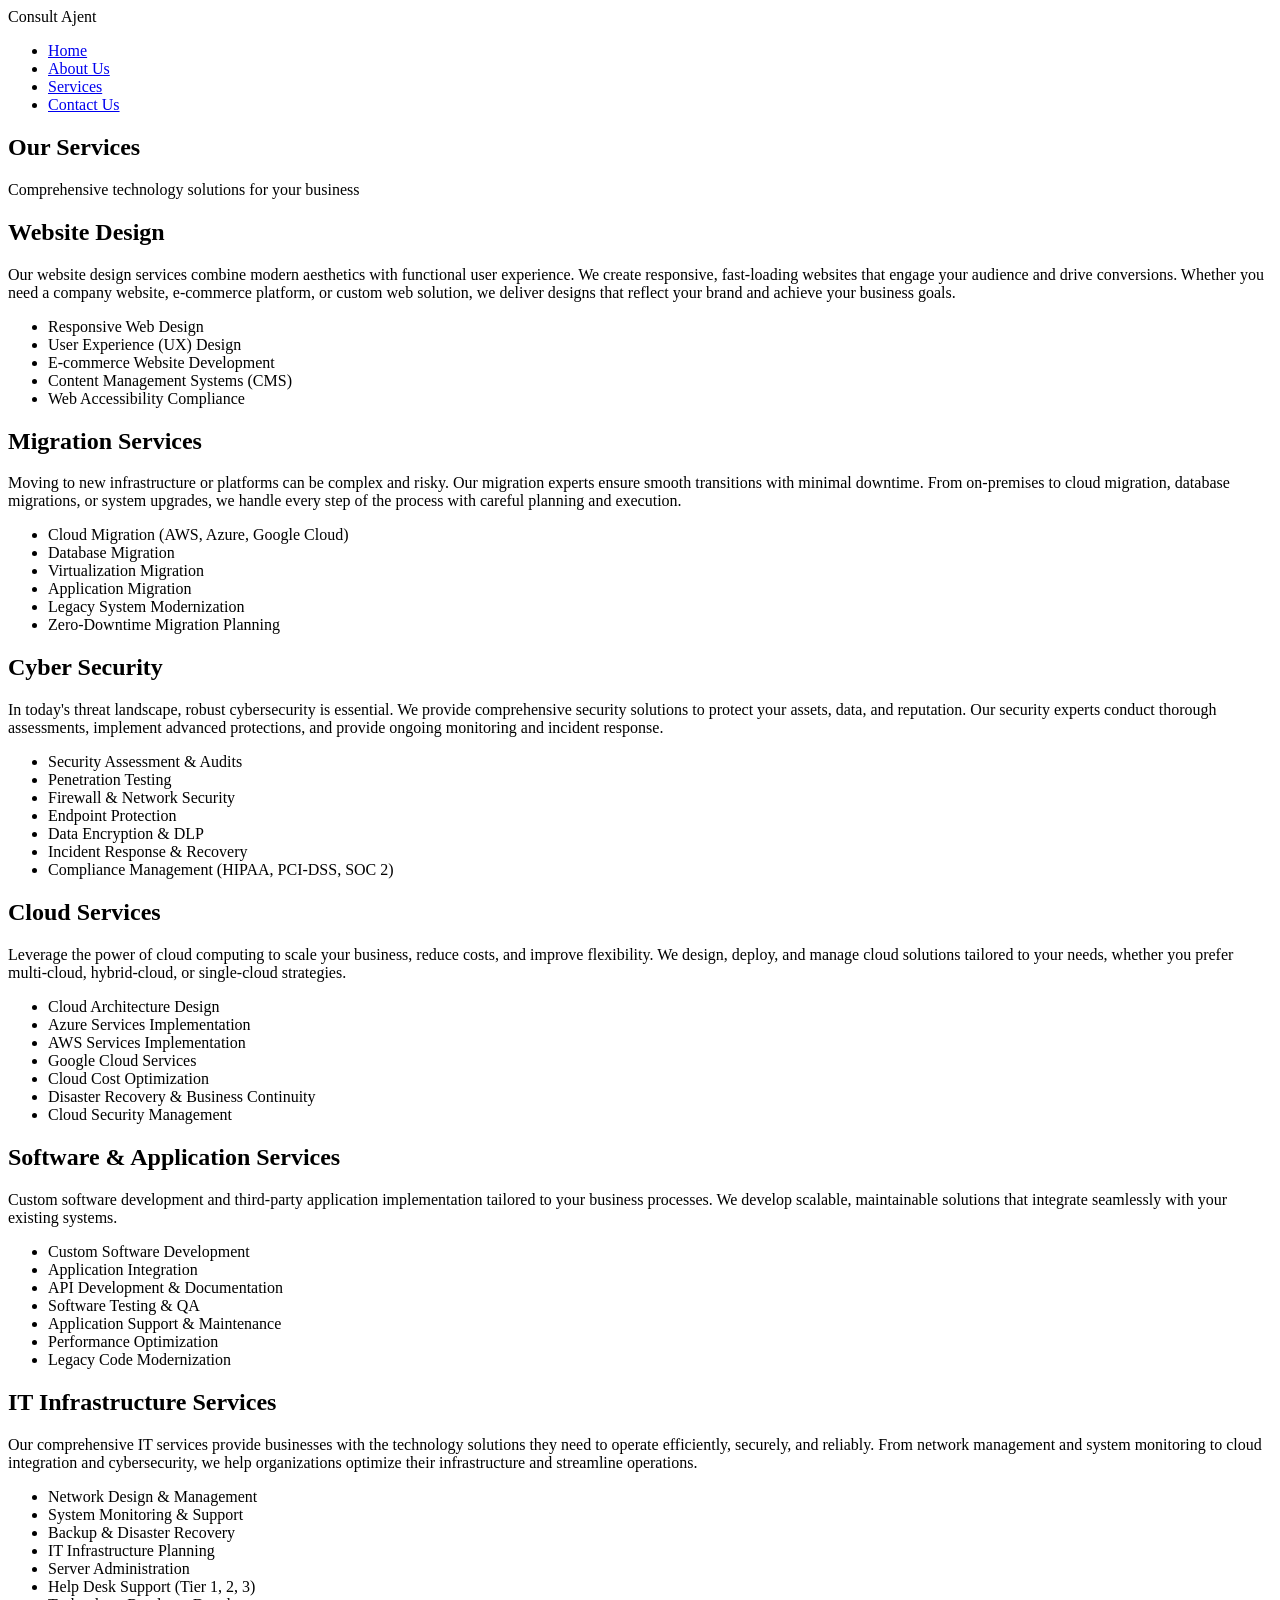
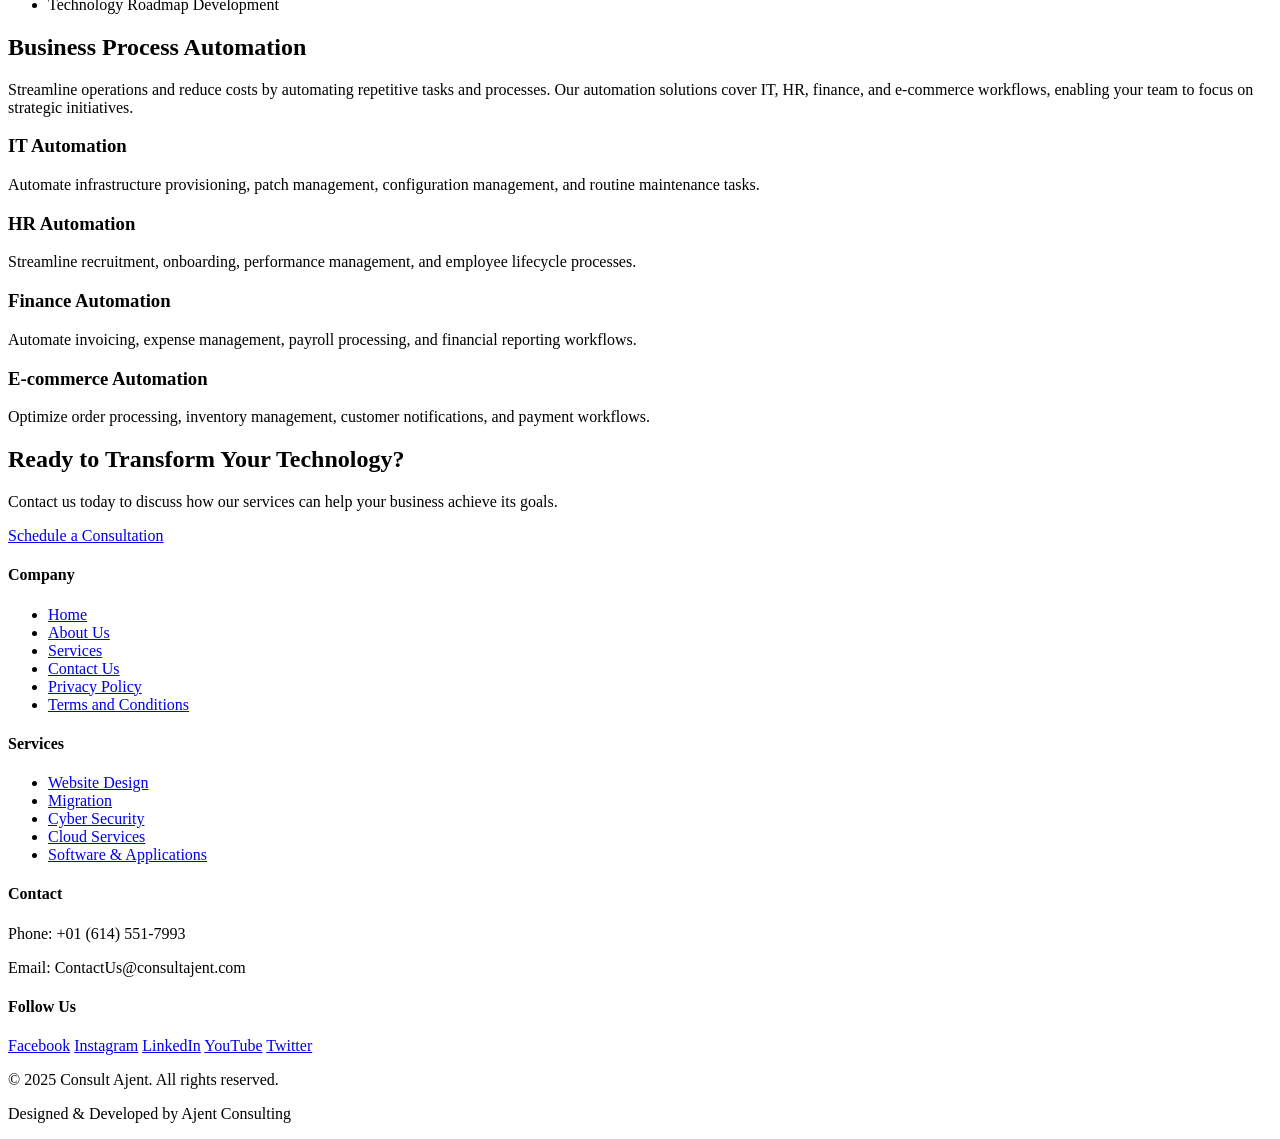
==== public/pages/services.html @ 10ab54a6 "claude notes" ====
<!DOCTYPE html>
<html lang="en">
<head>
    <meta charset="UTF-8">
    <meta name="viewport" content="width=device-width, initial-scale=1.0">
    <meta name="description" content="Services - Consult Ajent offers IT consulting, automation, cloud services, and more">
    <title>Services - Consult Ajent</title>
    <link rel="stylesheet" href="/css/main.css">
</head>
<body>
    <!-- Navigation -->
    <nav class="navbar">
        <div class="container">
            <div class="logo">Consult Ajent</div>
            <ul class="nav-menu">
                <li><a href="/">Home</a></li>
                <li><a href="/pages/about.html">About Us</a></li>
                <li><a href="/pages/services.html">Services</a></li>
                <li><a href="/pages/contact.html">Contact Us</a></li>
            </ul>
            <div class="hamburger">
                <span></span>
                <span></span>
                <span></span>
            </div>
        </div>
    </nav>

    <!-- Page Header -->
    <section class="page-header">
        <div class="container">
            <h1>Our Services</h1>
            <p>Comprehensive technology solutions for your business</p>
        </div>
    </section>

    <!-- Services List -->
    <section class="content-section">
        <div class="container">
            <div class="services-list">
                
                <div id="website-design" class="service-section">
                    <h2>Website Design</h2>
                    <p>Our website design services combine modern aesthetics with functional user experience. We create responsive, fast-loading websites that engage your audience and drive conversions. Whether you need a company website, e-commerce platform, or custom web solution, we deliver designs that reflect your brand and achieve your business goals.</p>
                    <ul>
                        <li>Responsive Web Design</li>
                        <li>User Experience (UX) Design</li>
                        <li>E-commerce Website Development</li>
                        <li>Content Management Systems (CMS)</li>
                        <li>Web Accessibility Compliance</li>
                    </ul>
                </div>

                <div id="migration" class="service-section">
                    <h2>Migration Services</h2>
                    <p>Moving to new infrastructure or platforms can be complex and risky. Our migration experts ensure smooth transitions with minimal downtime. From on-premises to cloud migration, database migrations, or system upgrades, we handle every step of the process with careful planning and execution.</p>
                    <ul>
                        <li>Cloud Migration (AWS, Azure, Google Cloud)</li>
                        <li>Database Migration</li>
                        <li>Virtualization Migration</li>
                        <li>Application Migration</li>
                        <li>Legacy System Modernization</li>
                        <li>Zero-Downtime Migration Planning</li>
                    </ul>
                </div>

                <div id="cybersecurity" class="service-section">
                    <h2>Cyber Security</h2>
                    <p>In today's threat landscape, robust cybersecurity is essential. We provide comprehensive security solutions to protect your assets, data, and reputation. Our security experts conduct thorough assessments, implement advanced protections, and provide ongoing monitoring and incident response.</p>
                    <ul>
                        <li>Security Assessment & Audits</li>
                        <li>Penetration Testing</li>
                        <li>Firewall & Network Security</li>
                        <li>Endpoint Protection</li>
                        <li>Data Encryption & DLP</li>
                        <li>Incident Response & Recovery</li>
                        <li>Compliance Management (HIPAA, PCI-DSS, SOC 2)</li>
                    </ul>
                </div>

                <div id="cloud" class="service-section">
                    <h2>Cloud Services</h2>
                    <p>Leverage the power of cloud computing to scale your business, reduce costs, and improve flexibility. We design, deploy, and manage cloud solutions tailored to your needs, whether you prefer multi-cloud, hybrid-cloud, or single-cloud strategies.</p>
                    <ul>
                        <li>Cloud Architecture Design</li>
                        <li>Azure Services Implementation</li>
                        <li>AWS Services Implementation</li>
                        <li>Google Cloud Services</li>
                        <li>Cloud Cost Optimization</li>
                        <li>Disaster Recovery & Business Continuity</li>
                        <li>Cloud Security Management</li>
                    </ul>
                </div>

                <div id="software" class="service-section">
                    <h2>Software & Application Services</h2>
                    <p>Custom software development and third-party application implementation tailored to your business processes. We develop scalable, maintainable solutions that integrate seamlessly with your existing systems.</p>
                    <ul>
                        <li>Custom Software Development</li>
                        <li>Application Integration</li>
                        <li>API Development & Documentation</li>
                        <li>Software Testing & QA</li>
                        <li>Application Support & Maintenance</li>
                        <li>Performance Optimization</li>
                        <li>Legacy Code Modernization</li>
                    </ul>
                </div>

            </div>
        </div>
    </section>

    <!-- IT Services Detail -->
    <section class="content-section alt">
        <div class="container">
            <h2>IT Infrastructure Services</h2>
            <p>Our comprehensive IT services provide businesses with the technology solutions they need to operate efficiently, securely, and reliably. From network management and system monitoring to cloud integration and cybersecurity, we help organizations optimize their infrastructure and streamline operations.</p>
            <ul>
                <li>Network Design & Management</li>
                <li>System Monitoring & Support</li>
                <li>Backup & Disaster Recovery</li>
                <li>IT Infrastructure Planning</li>
                <li>Server Administration</li>
                <li>Help Desk Support (Tier 1, 2, 3)</li>
                <li>Technology Roadmap Development</li>
            </ul>
        </div>
    </section>

    <!-- Automation Services -->
    <section class="content-section">
        <div class="container">
            <h2>Business Process Automation</h2>
            <p>Streamline operations and reduce costs by automating repetitive tasks and processes. Our automation solutions cover IT, HR, finance, and e-commerce workflows, enabling your team to focus on strategic initiatives.</p>
            
            <div class="automation-services">
                <div class="auto-service">
                    <h3>IT Automation</h3>
                    <p>Automate infrastructure provisioning, patch management, configuration management, and routine maintenance tasks.</p>
                </div>
                <div class="auto-service">
                    <h3>HR Automation</h3>
                    <p>Streamline recruitment, onboarding, performance management, and employee lifecycle processes.</p>
                </div>
                <div class="auto-service">
                    <h3>Finance Automation</h3>
                    <p>Automate invoicing, expense management, payroll processing, and financial reporting workflows.</p>
                </div>
                <div class="auto-service">
                    <h3>E-commerce Automation</h3>
                    <p>Optimize order processing, inventory management, customer notifications, and payment workflows.</p>
                </div>
            </div>
        </div>
    </section>

    <!-- CTA -->
    <section class="cta">
        <div class="container">
            <h2>Ready to Transform Your Technology?</h2>
            <p>Contact us today to discuss how our services can help your business achieve its goals.</p>
            <a href="/pages/contact.html" class="btn btn-primary">Schedule a Consultation</a>
        </div>
    </section>

    <!-- Footer -->
    <footer class="footer">
        <div class="container">
            <div class="footer-grid">
                <div class="footer-column">
                    <h4>Company</h4>
                    <ul>
                        <li><a href="/">Home</a></li>
                        <li><a href="/pages/about.html">About Us</a></li>
                        <li><a href="/pages/services.html">Services</a></li>
                        <li><a href="/pages/contact.html">Contact Us</a></li>
                        <li><a href="/pages/privacy.html">Privacy Policy</a></li>
                        <li><a href="/pages/terms.html">Terms and Conditions</a></li>
                    </ul>
                </div>
                <div class="footer-column">
                    <h4>Services</h4>
                    <ul>
                        <li><a href="/pages/services.html#website-design">Website Design</a></li>
                        <li><a href="/pages/services.html#migration">Migration</a></li>
                        <li><a href="/pages/services.html#cybersecurity">Cyber Security</a></li>
                        <li><a href="/pages/services.html#cloud">Cloud Services</a></li>
                        <li><a href="/pages/services.html#software">Software & Applications</a></li>
                    </ul>
                </div>
                <div class="footer-column">
                    <h4>Contact</h4>
                    <p>Phone: +01 (614) 551-7993</p>
                    <p>Email: ContactUs@consultajent.com</p>
                    <h4>Follow Us</h4>
                    <div class="social-links">
                        <a href="https://facebook.com" target="_blank">Facebook</a>
                        <a href="https://instagram.com" target="_blank">Instagram</a>
                        <a href="https://linkedin.com" target="_blank">LinkedIn</a>
                        <a href="https://youtube.com" target="_blank">YouTube</a>
                        <a href="https://twitter.com" target="_blank">Twitter</a>
                    </div>
                </div>
            </div>
            <div class="footer-bottom">
                <p>&copy; 2025 Consult Ajent. All rights reserved.</p>
                <p>Designed & Developed by Ajent Consulting</p>
            </div>
        </div>
    </footer>

    <script src="/js/app.js"></script>
</body>
</html>
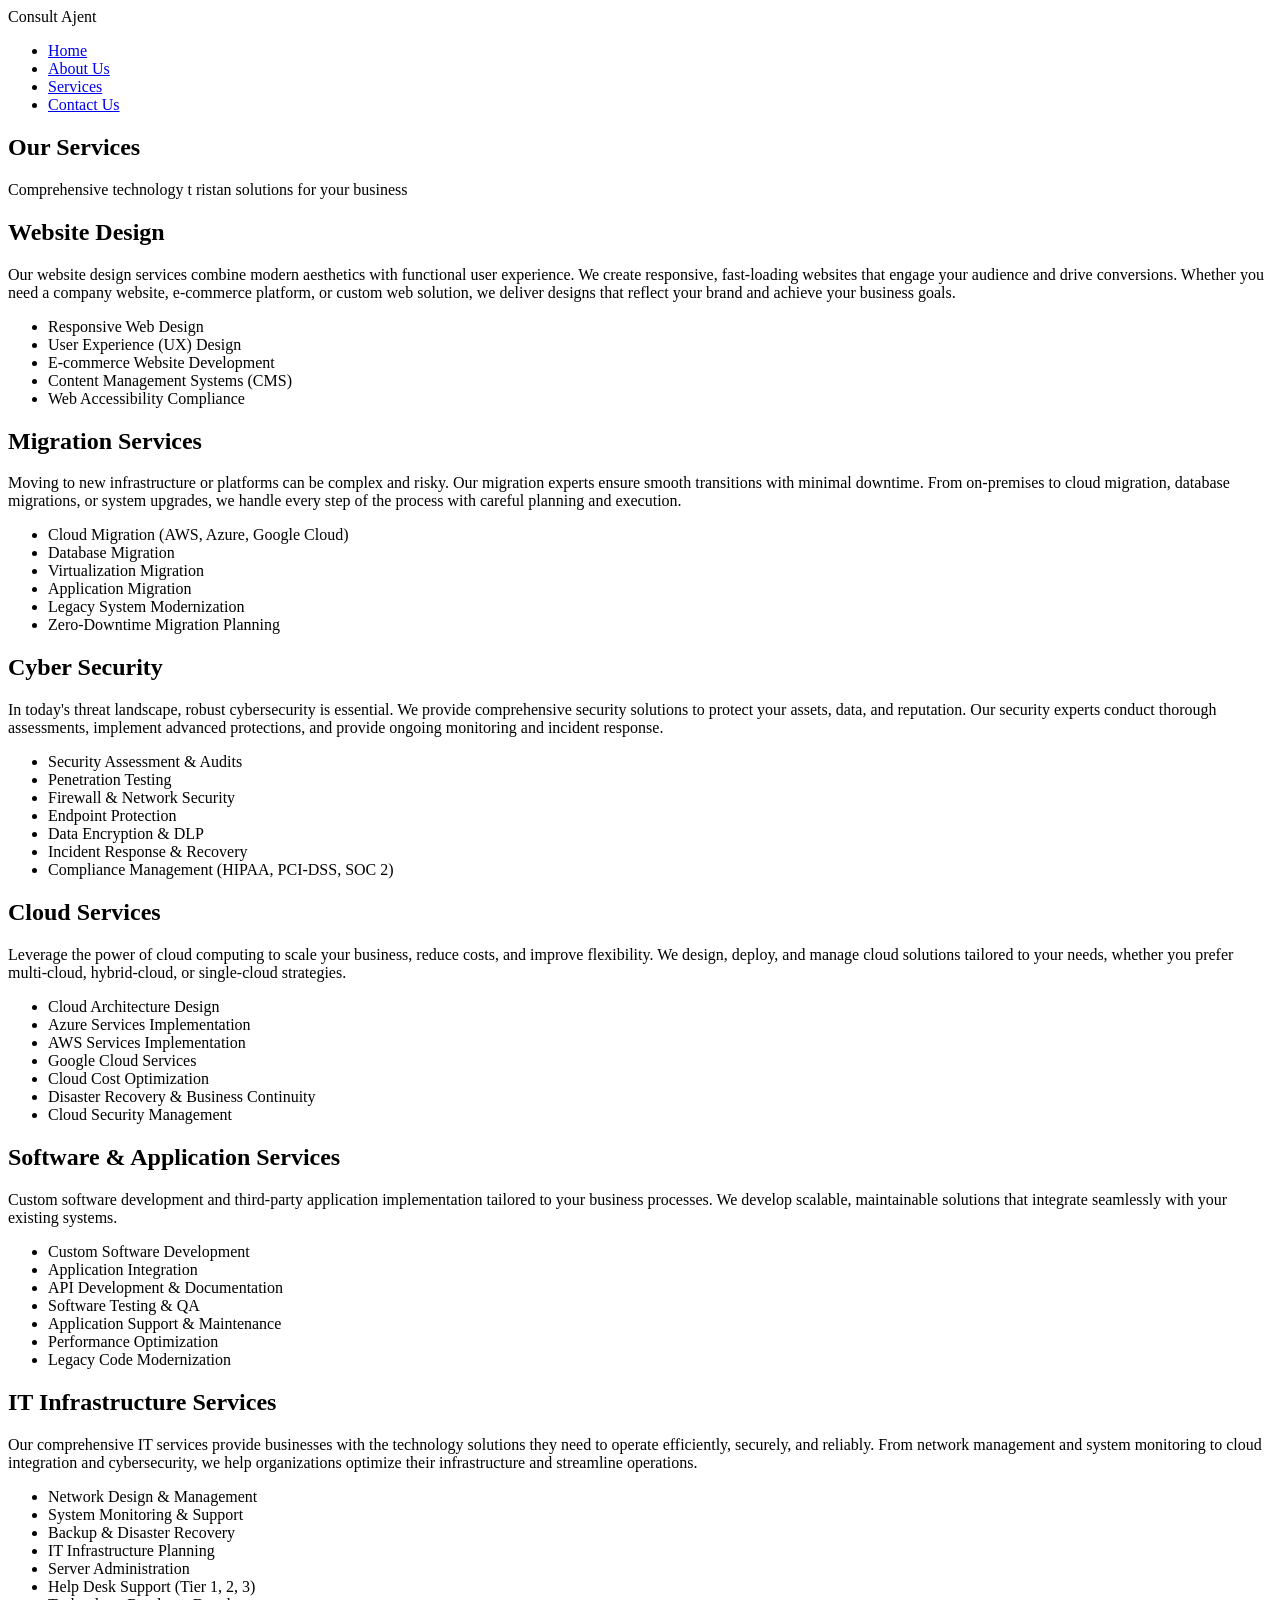
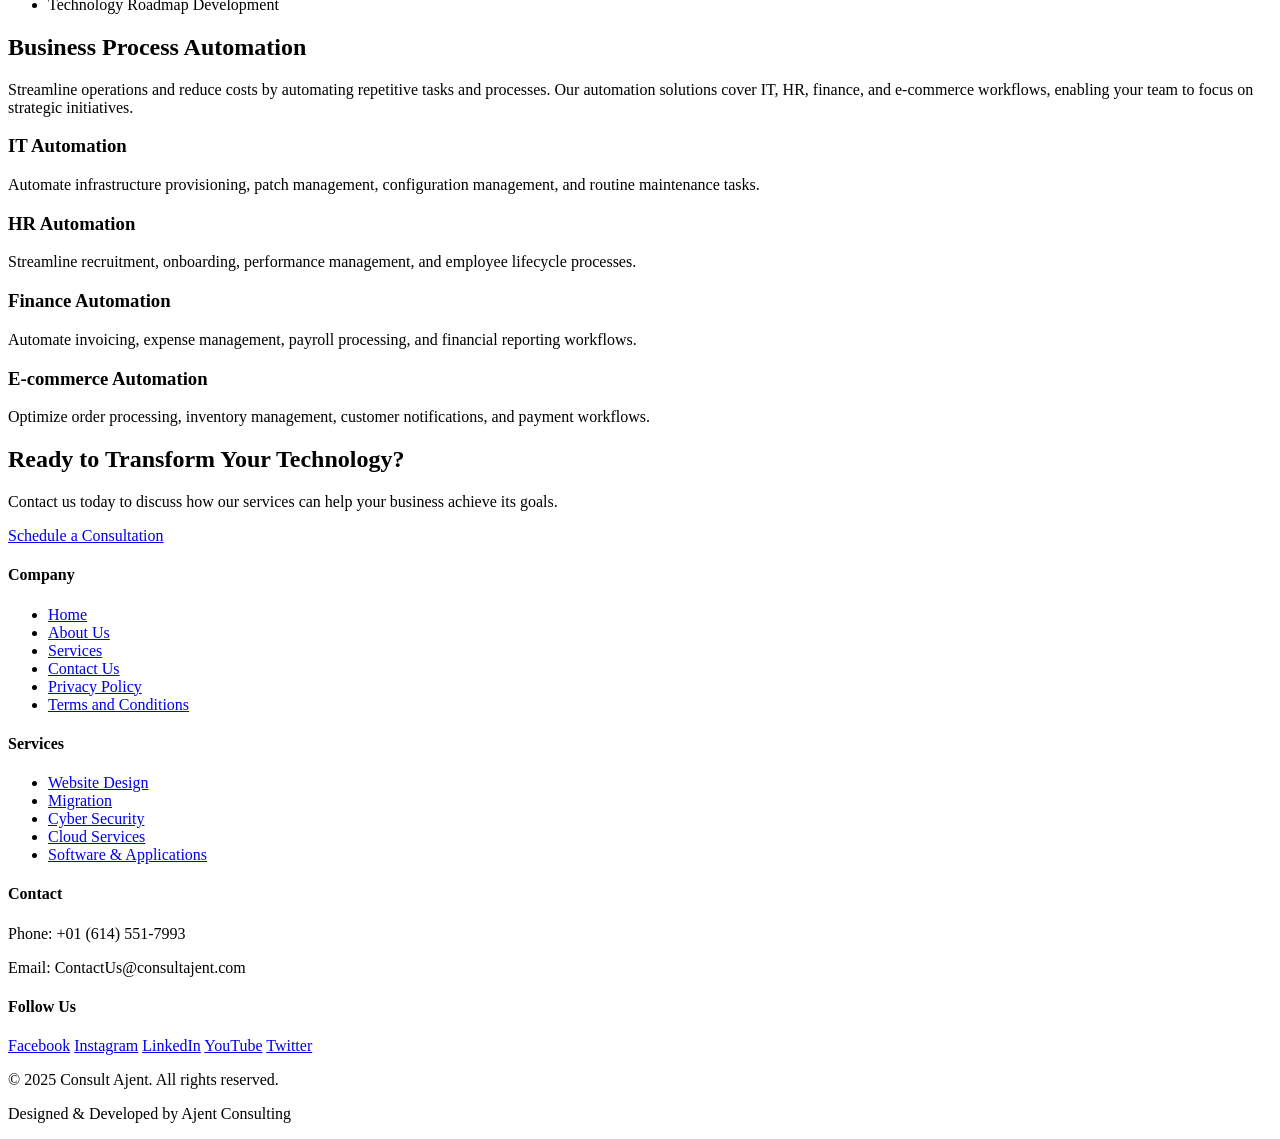
==== commit c5d192ba: "test" ====
--- a/public/pages/services.html
+++ b/public/pages/services.html
@@ -30,7 +30,7 @@
     <section class="page-header">
         <div class="container">
             <h1>Our Services</h1>
-            <p>Comprehensive technology solutions for your business</p>
+            <p>Comprehensive technology t ristan solutions for your business</p>
         </div>
     </section>
 
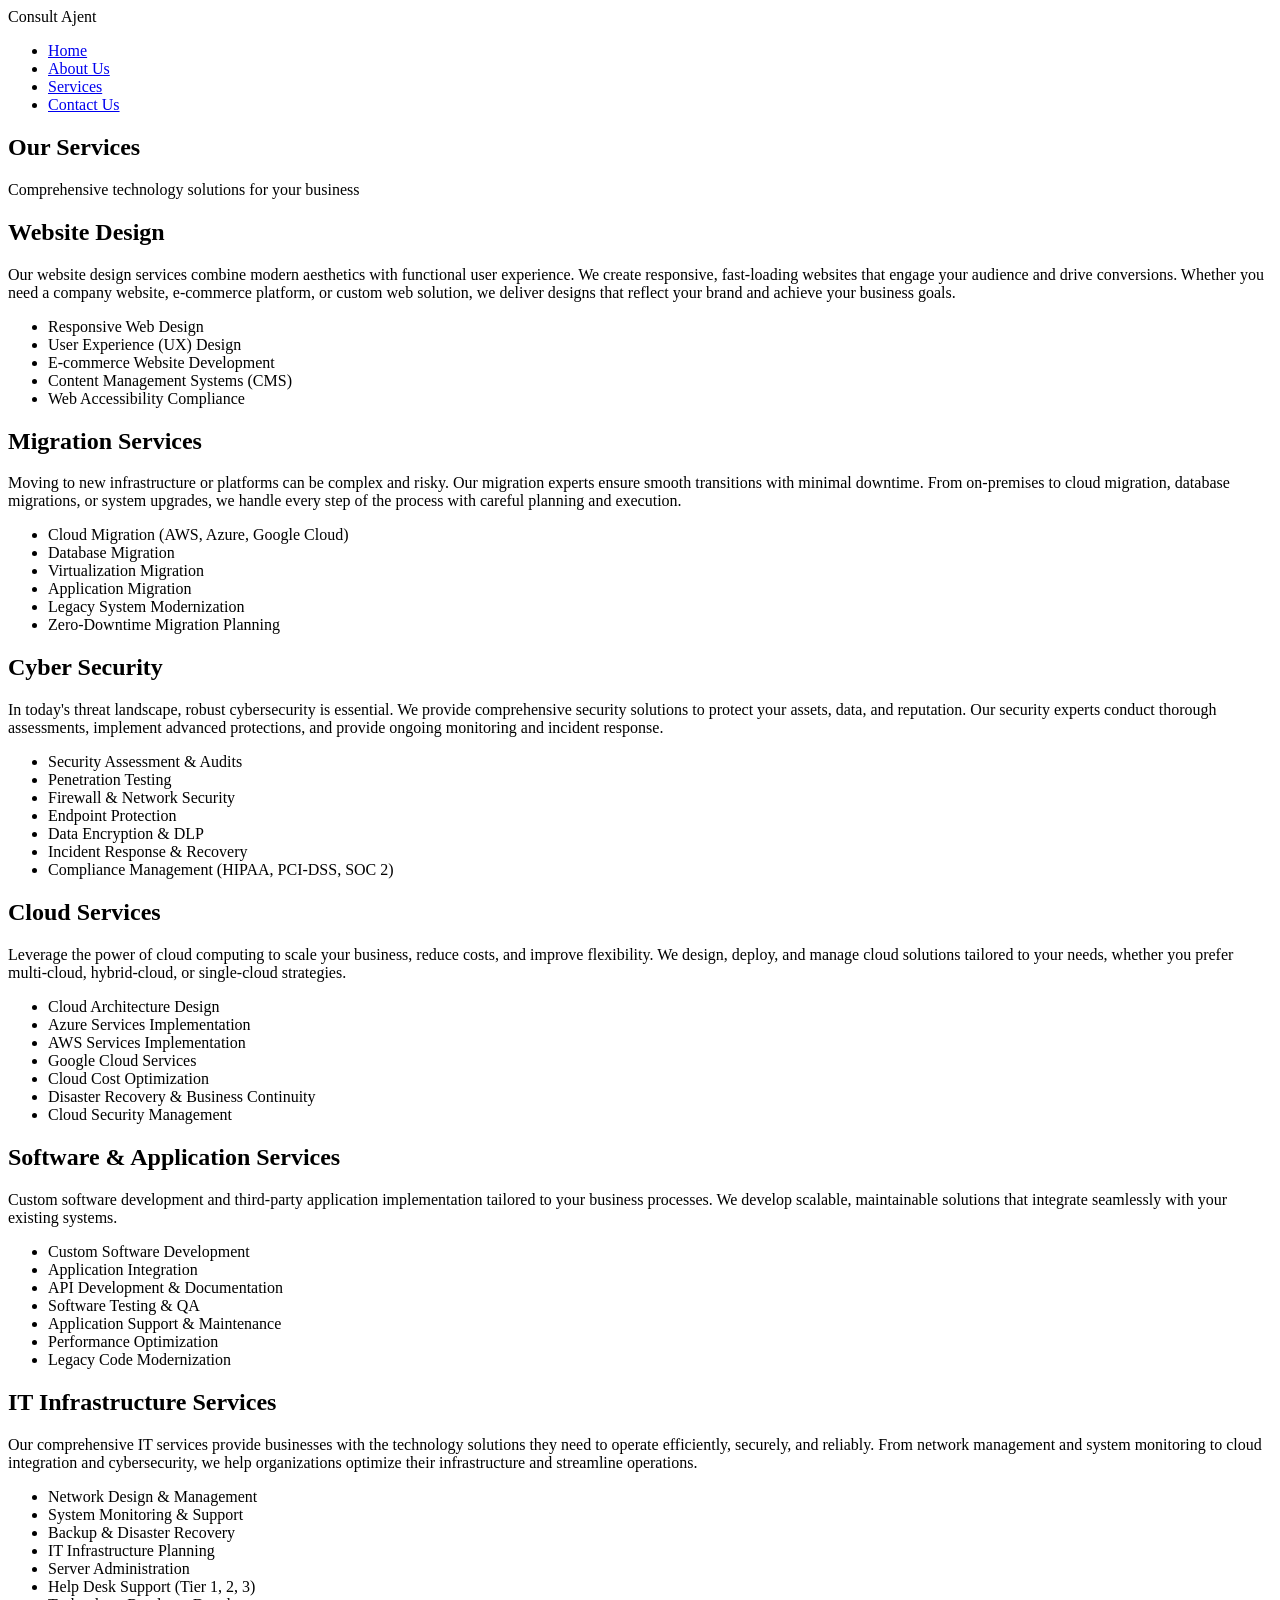
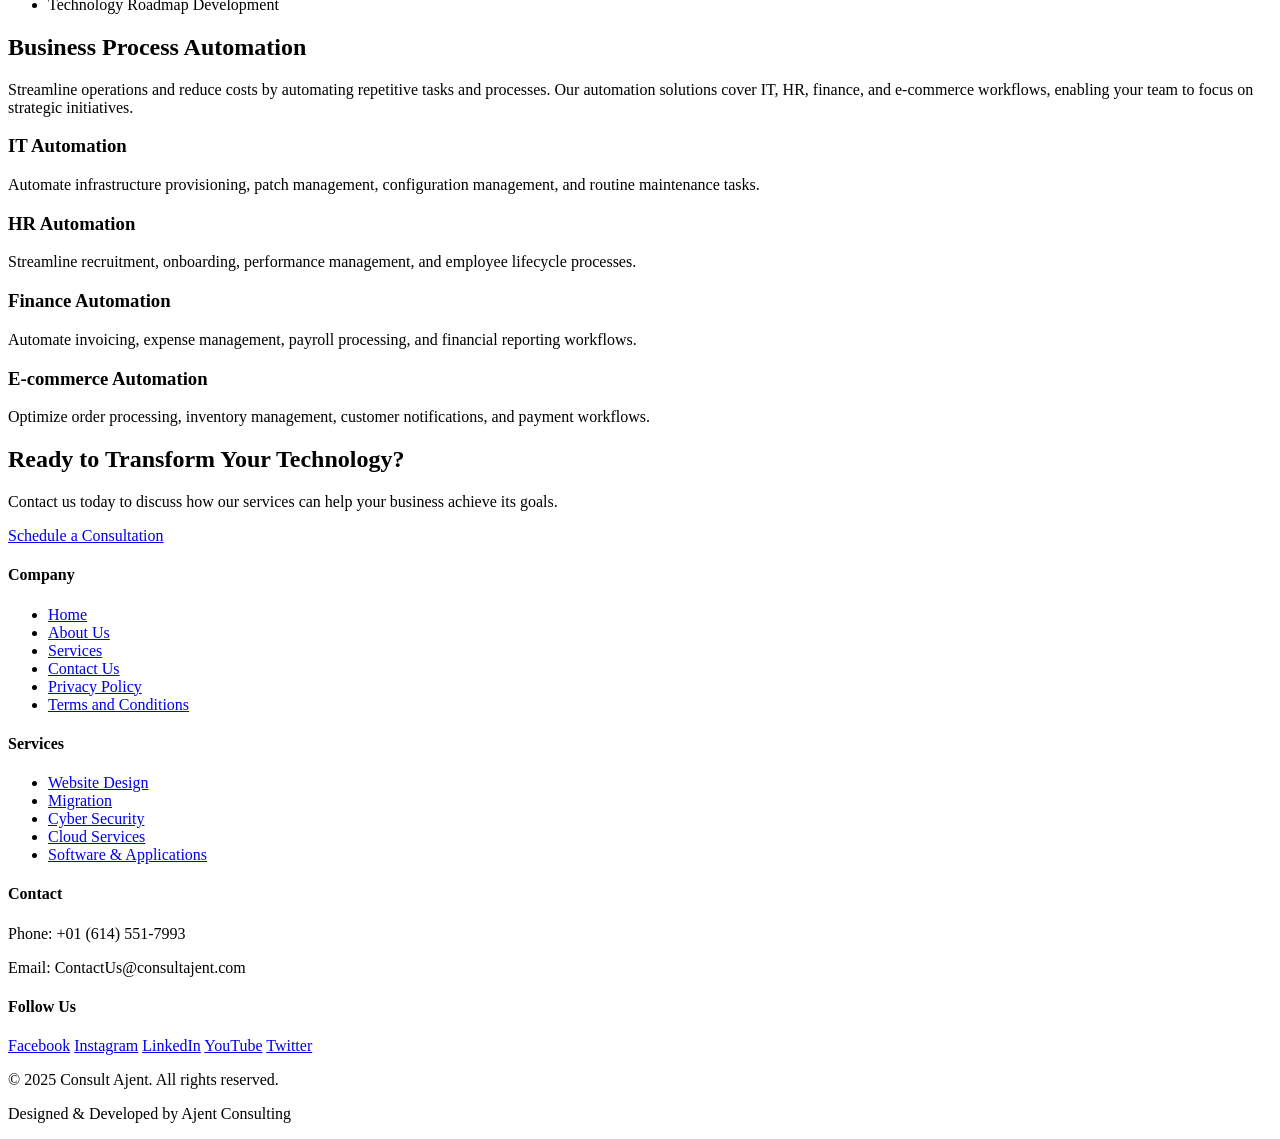
==== commit d4905a47: "changed" ====
--- a/public/pages/services.html
+++ b/public/pages/services.html
@@ -30,7 +30,7 @@
     <section class="page-header">
         <div class="container">
             <h1>Our Services</h1>
-            <p>Comprehensive technology t ristan solutions for your business</p>
+            <p>Comprehensive technology solutions for your business</p>
         </div>
     </section>
 
